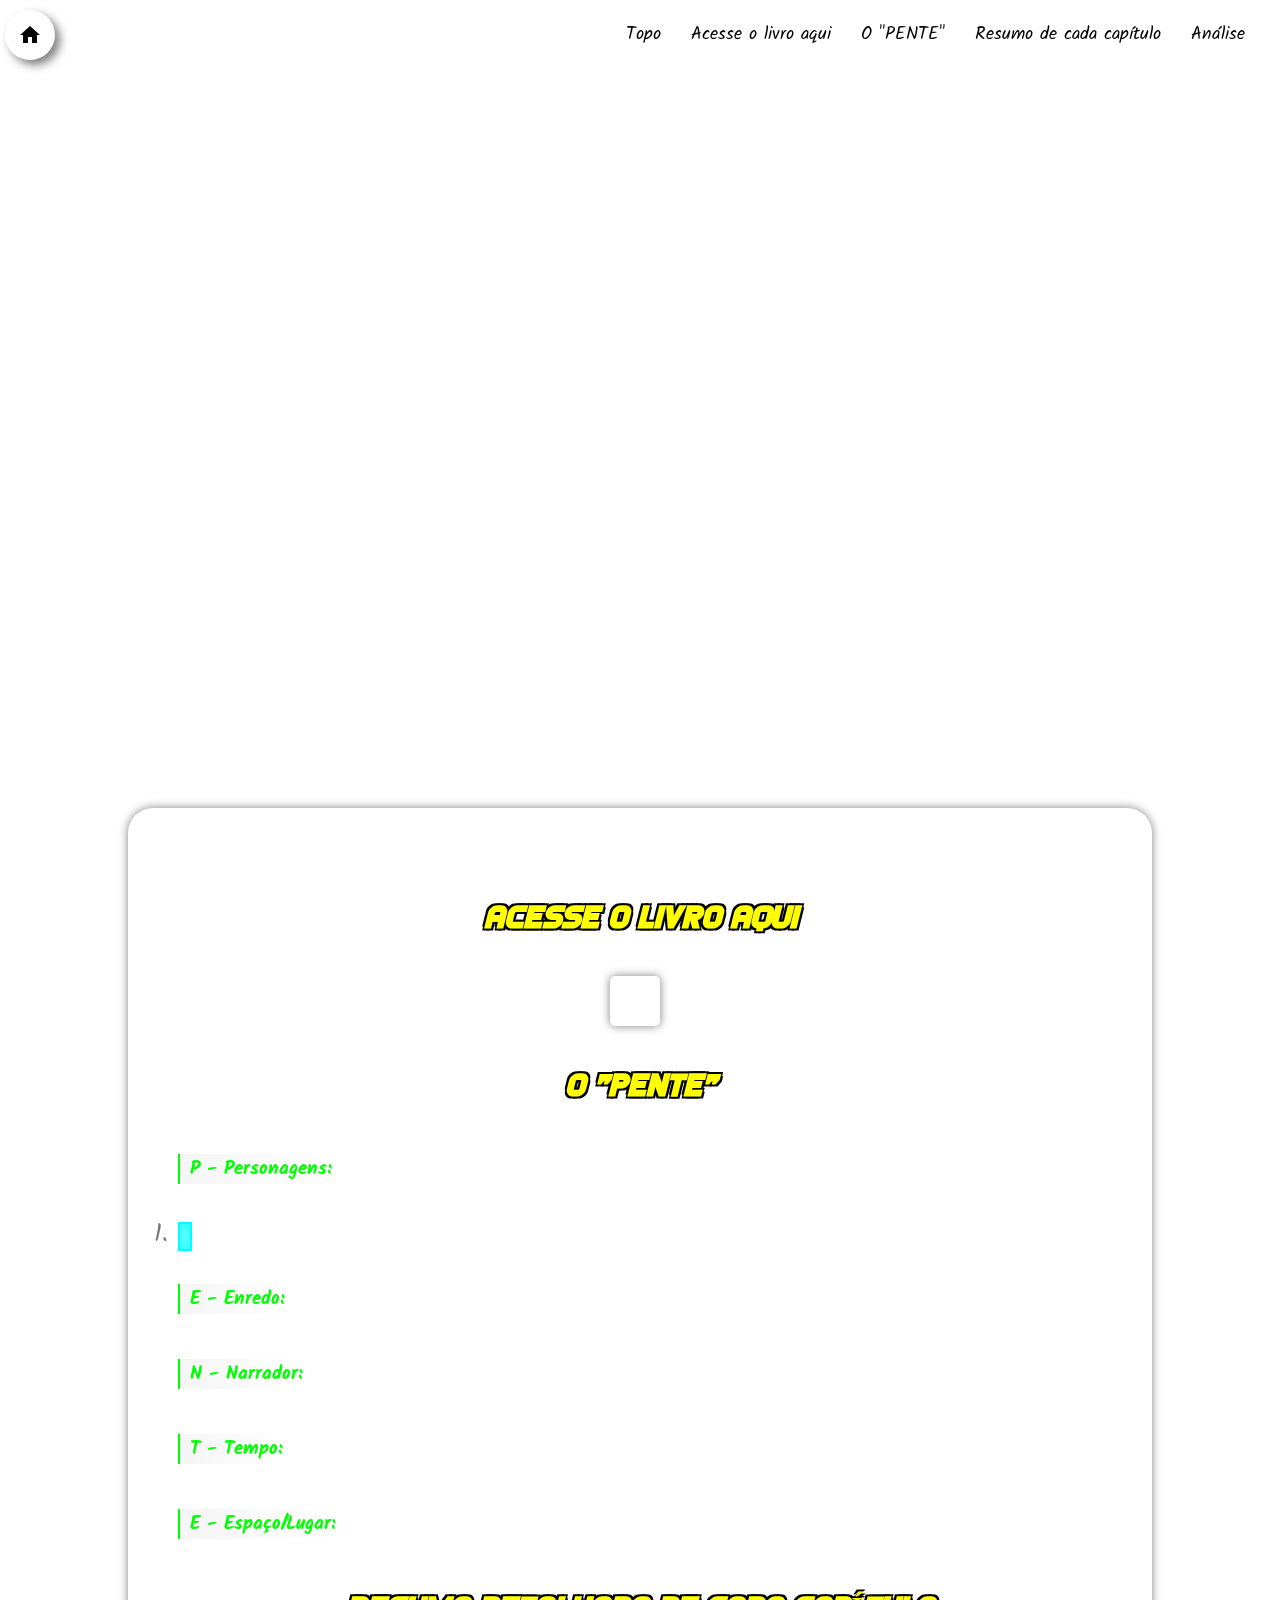
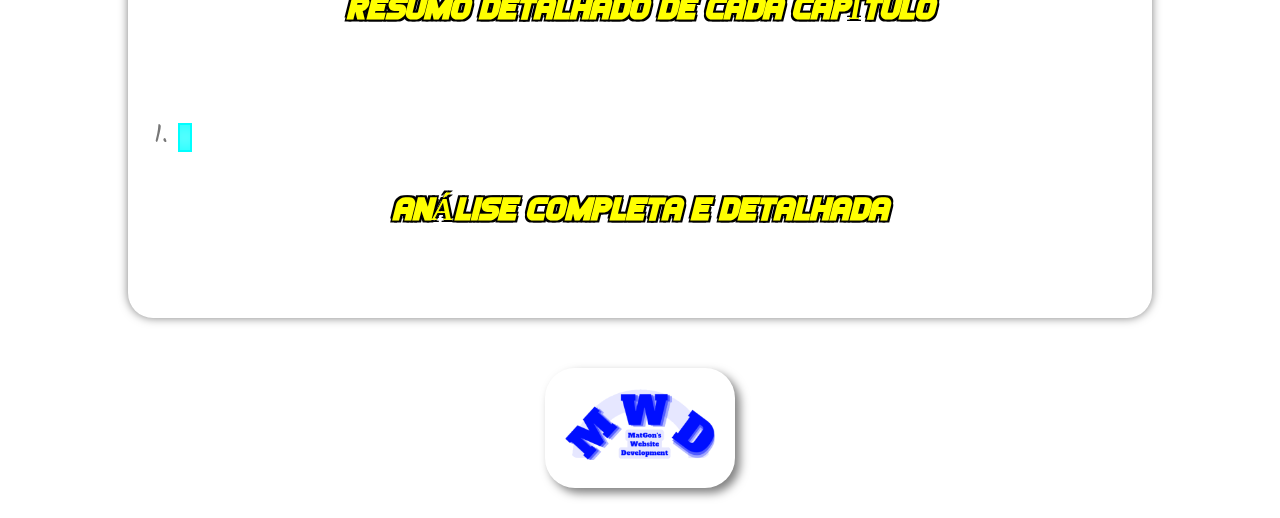
==== modelo/modelo.html @ 91dc2c3b "Initial commit" ====
<!DOCTYPE html>
<html lang="pt-br">

<head>
    <meta charset="UTF-8">
    <meta http-equiv="X-UA-Compatible" content="IE=edge">
    <meta name="viewport" content="width=device-width, initial-scale=1.0">
    <link href="https://fonts.googleapis.com/icon?family=Material+Icons" rel="stylesheet">
    <link rel="shortcut icon" href="../../imagens/android-chrome-192x192.png" type="image/x-icon">
    <link rel="stylesheet" href="../../estilo/livros.css">
    <link rel="stylesheet" href="../../estilo/styleLands.css" media="screen and (orientation:landscape)">
    <title></title>
    <style>
        body {
            background: url("") center center no-repeat fixed;
            background-size: cover;
        }

        header.header-scroll {
            background-image: linear-gradient(135deg, rgba(255, 255, 255, 0.75), rgba(0, 0, 0, 0.75));
        }

        @media screen and (max-width:1050px) {
            header.header-scroll nav ul li {
                background-image: linear-gradient(135deg, rgba(255, 255, 255, 0.75), rgba(0, 0, 0, 0.75));
            }
        }
    </style>
</head>

<body onload="inicia()">
    <div id="fundo-pretot" onclick="menu()"></div>
    <div id="carregando">
        <div style="margin: 20px 0px;" id="carregar"></div>
        <p id="pcarregar">Carregando...</p>
    </div>
    <div id="conteudo">
        <div id="cabeca"></div>
        <header>
            <div id="btn-home" onclick="location.href='../../index.html'"><span class="material-icons">home</span></div>
            <div id="btn-home-cell" onclick="location.href='../../index.html'"><span class="material-icons">home</span></div>
            <div class="logo-header">
                <h1 id="h1-header">Resumo de Livros</h1>
            </div>
            <nav id="menu-div">
                <ul id="uls-livro">
                    <li><a href="#cabeca" onclick="menu()">Topo</a></li>
                    <li><a href="#down-h2" class="abreviar" onclick="menu()">Acesse o livro aqui</a></li>
                    <li><a href="#pente" onclick="menu()">O "PENTE"</a></li>
                    <li><a href="#res-cap" class="abreviar" onclick="menu()">Resumo de cada capítulo</a></li>
                    <li><a href="#analise" class="abreviar" onclick="menu()">Análise</a></li>
                </ul>
            </nav>
            <div id="btn-menu" onclick="menu()"><span class="material-icons" id="menu-icon">menu</span></div>
        </header>
        <div id="divImg">
            <img src="" alt="" class="img-livro" id="img-livro">
        </div>
        <main>
            <h2 id="down-h2">Acesse o livro aqui</h2>
            <div class="down-link">
                <div class="down-icon" onclick="window.open('', '_blank')"><span
                        class="material-icons">download</span></div>
                <a href="" target="_blank"></a>
            </div>
            <h2 id="pente">O "PENTE"</h2>
            <section>
                <h3>P - Personagens:</h3>
                <ol>
                    <li><mark></mark></li>
                </ol>
            </section>
            <section>
                <h3>E - Enredo:</h3>
                <p></p>
            </section>
            <section>
                <h3>N - Narrador:</h3>
                <p></p>
            </section>
            <section>
                <h3>T - Tempo:</h3>
                <p></p>
            </section>
            <section>
                <h3>E - Espaço/Lugar:</h3>
                <p></p>
            </section>
            <section>
                <h2 id="res-cap">Resumo detalhado de cada capítulo</h2>
                <h3></h3>
                <ol>
                    <li>
                        <mark></mark>
                    </li>
                </ol>
            </section>
            <section>
                <h2 id="analise">Análise Completa e Detalhada</h2>
                <p></p>
            </section>
        </main>
        <footer>
            <div id="logodiv">
                <a href="https://github.com/mwd-oficial" target="_blank"><img src="../../imagens/logoMWDt.png" alt=""
                        id="logo"></a>
            </div>
        </footer>
    </div>
    <script src="../../script.js"></script>
    <script>
        var header = document.querySelector("header")
        var imgLivro = document.querySelector("#img-livro")
        document.addEventListener("scroll", function () {
            header.classList.toggle("header-scroll", window.scrollY > 0)
            imgLivro.classList.toggle("img-scroll", window.scrollY > 0)
        })
    </script>
</body>

</html>
---- estilo/livros.css ----
@charset "UTF-8";
@import url('https://fonts.googleapis.com/css2?family=Kalam:wght@300;400;700&display=swap');
@import url('https://fonts.googleapis.com/css2?family=Cabin+Sketch:wght@400;700&display=swap');

@font-face {
    font-family: 'fonth2';
    src: url(../fontes/Games.ttf);
}

* {
    padding: 0;
    margin: 0;
    box-sizing: border-box;
}

:root {
    --link-color: #00f;
    --h2-color: yellow;
    --h3-color: rgb(0, 255, 0);
    --mark-color: #0ff;  
    --lista-livros-color: #ccc;
    --lista-livros-color-hover: #ddd;
}

@media screen and (orientation:portrait) {
    ::-webkit-scrollbar {
        display: none;
    }
    h2 {
        font-size: 1.25em;
    }
    h3 {
        font-size: 1.15em;
    }
}

::-webkit-scrollbar {
    width: 10px;
}

::-webkit-scrollbar-track {
    background-color: lightgray;
}

::-webkit-scrollbar-thumb {
    background-color: #555;
    border-radius: 50px;
}

html, body {
    min-height: 100vh;
    max-width: 100vw;
}

html {
    -webkit-tap-highlight-color: transparent;
    scroll-behavior: smooth;
}

body {
    overflow-x: hidden;
    text-align: justify;
    font-family: 'Kalam', cursive;
}

body::before {
    content: "";
    position: fixed;
    top: 0;
    left: 0;
    width: 100vw;
    height: 100vh;
    backdrop-filter: blur(10px);
    z-index: -1;
}

#conteudo {
    display: none;
}

#carregando {
    position: absolute;
    top: 50vh;
    left: 50vw;
    transform: translate(-50%, -50%);
    display: flex;
    flex-direction: column;
    justify-content: center;
    align-items: center;
    background-color: white;
    min-width: 200px;
    width: 25vw;
    height: 30vh;
    overflow: hidden;
}

#carregar {
    background-color: transparent;
    border-top: 10px solid transparent;
    border-bottom: 10px solid black;
    border-right: 10px solid black;
    border-left: 10px solid black;
    width: 100px;
    height: 100px;
    border-radius: 50%;
    display: flex;
    justify-content: center;
    align-items: center;
    animation: preload .5s linear infinite;
}

#pcarregar {
    font-family: Arial, Helvetica, sans-serif;
    font-weight: bolder;
    background-color: white;
    color: black;
    margin: 0;
}

@keyframes preload {
    to {
        transform: rotate(360deg);
    }
}

#fundo-pretot {
    position: fixed;
    top: 0;
    left: 0;
    width: 100vw;
    height: 100vh;
    z-index: 40;
    display: none;
}

a {
    text-decoration: none;
    color: var(--link-color);
}
a:hover {
    text-decoration: underline;
}
a:active {
    color: var(--link-color);
}
a:visited {
    color: var(--link-color);
}

header {
    background-image: transparent;
    backdrop-filter: none;
    box-shadow: none;
    padding: 0px 5px;
    position: sticky;
    top: 0;
    width: 100vw;
    display: flex;
    justify-content: space-between;
    align-items: center;
    min-height: 66px;
    display: flex;
    justify-content: space-between;
    align-items: center;
    z-index: 50;
    transition-duration: .5s;
}

header ul {
    position: relative;
}

header ul li {
    color: black;
    position: relative;
    list-style: none;
    float: left;
    margin: 0;
}

header ul li a, header ul li a:visited, header ul li a:active  {
    color: #000;
    font-size: 1.1em;
    padding: 20px 15px;
    transition: transform .25s;
    text-decoration: none;
    display: flex;
    justify-content: space-between;
}

header ul li a:hover {
    transform: scale(1.05);
    background-color: rgb(0, 0, 0, .15);
    text-decoration: none;
}

header > nav > ul > li > a, header.header-scroll > nav > ul > li > a {
    border-radius: 15px;
}

header.header-scroll ul li a:hover {
    backdrop-filter: brightness(.9);
    text-decoration: none;
}

#menu-div ul li:nth-child(1) {
    margin-top: 0px;
}

#h1-header {
    color: black;
    padding: 0;
    border-radius: none;
    background-color: transparent;
    font-family: 'Cabin Sketch', cursive;
    transition-duration: .5s;
    opacity: 0;
}

header.header-scroll #h1-header {
    opacity: 1;
}

header.header-scroll {
    backdrop-filter: blur(10px);
    box-shadow: 0px 5px 10px 0px rgba(0, 0, 0, .5);
}

header.header-scroll .img-livro{
    display: none !important;
}

#divImg {
    width: 100vw;
    height: 80vh;
    display: flex;
    justify-content: center;
    align-items: center;
    transition-duration: .5s;
}

.img-livro {
    width: 65vw;
    transition-duration: .5s;
}

.img-livro.img-scroll {
    opacity: 0;
}

#btn-menu, #btn-home, #btn-home-cell {
    display: flex;
    justify-content: center;
    align-items: center;
    background-color: white;
    width: 50px;
    height: 50px;
    border-radius: 50%;
    box-shadow: 5px 5px 10px 0px rgba(0, 0, 0, .5);
    cursor: pointer;
    transition: .5s;
    float: right;
    z-index: 2;
}

header.header-scroll #btn-home {
    transform: translateY(70px);
}

#btn-home, #btnhome-cell {
    position: absolute;
    top: 10px;
    left: 10px;
    transform: translateY(0);
    display: flex;
    justify-content: center;
    align-items: center;
    left: 5px;
    right: 0;
    float: left;
    transition-duration: .1s;
}

#btn-home a {
    color: black;
}
   
#btn-menu, #btn-home-cell {
    display: none;
}

header.header-scroll #btn-menu, header.header-scroll #btn-home-cell {
    background-color: transparent;
    box-shadow: none;
    border-radius: none;
}

@media screen and (max-width:1050px) {
    header ul li a:hover span, header ul li a:not(:hover) span, header ul li a:hover {
        transform: none;
    }
    #btn-menu {
        display: flex;
    }
    #btn-home {
        display: none;
    }
    #btn-home-cell {
        display: flex;
    }
    #menu-div {
        display: none;
    }
    
    header nav {
        position: absolute;
        width: 100vw;
        top: 57px;
        left: 0;
    }
    
    header nav ul li {
        width: 100%;
        background-color: white;
    }

    header ul li a {
        padding: 10px 26px;
    }

    header ul li a:hover {
        padding: 10px 26px;
        backdrop-filter: brightness(1);
    }
    
    header.header-scroll #btn-menu, header.header-scroll #btn-home-cell {
        box-shadow: none !important;
    }
}  

@media screen and (max-width:400px) {
    #h1-header {
        font-size: 1.5em;
    }
}

#btn-menu:hover, #btn-home:hover, #btn-home-cell:hover {
    transform: scale(1.05);
}

nav ul li:nth-child(1) {
    margin-top: 20px;
}

#trecho {
    display: inline-block;
    padding: 10px;
    border-radius: 20px;
    margin: 0;
    position: relative;
    top: 0;
    left: 50%;
    transform: translate(-50%,0);
    background-color: #eee;
}

h1, h2, h3, h4, h5, h6 {
    text-transform: capitalize;
}

h2 {
    text-shadow: 
               -2px -2px 0px #000, 
               -2px 2px 0px #000,                    
                2px -2px 0px #000,                  
                2px 2px 0px #000;
    text-align: center;
    margin: 40px 0px;
    color: var(--h2-color);
    font-size: 1.5em;
    font-family: 'fonth2', cursive;
    font-weight: bolder;
    text-transform: uppercase;
    font-style: italic;
}

h3 {
    display: inline-block;
    background-image: linear-gradient(to right, #f5f5f5, transparent);
    color: var(--h3-color);
    border-left: 2.5px solid var(--h3-color);
    margin: 10px 0px;
    padding: 0 0 0 10px;
}

mark {
    background-color: transparent;
    font-weight: bolder;
    border: 2px solid var(--mark-color);
    box-shadow: 
                inset 0px 0px 20px 0px var(--mark-color);
    padding: 0 5px;
}

main {
    width: 95vw;
    background-color: white;
    margin: 20px auto;
    border-radius: 25px;
    padding: 20px 30px;
    box-shadow: 0px 0px 10px 0px rgba(0, 0, 0, 0.5);
}

section {
    margin-bottom: 25px;
}

li {
    margin: 20px 0;
}

li::marker {
    font-size: 15px;
    color: rgb(119, 119, 119);
}

p {
    margin: 20px 0px;
}

.down-link {
    display: flex;
    justify-content: center;
    align-items: center;
    gap: 10px;
}

.down-icon {
    background-color: white;
    color:var(--link-color);
    width: 50px;
    height: 50px;
    border-radius: 5px;
    box-shadow: 0px 0px 10px 0px rgba(0, 0, 0, 0.5);
    display: flex;
    justify-content: center;
    align-items: center;
    cursor: pointer;
    transition-duration: .5s;
}

.down-icon:hover {
    transform: scale(1.05);
}

.down-icon:hover ~ a {
    text-decoration: underline;
}

footer {
    padding: 30px;
    background-color: transparent;
    display: flex;
    justify-content: center;
    align-items: center;
}

#logodiv {
    padding: 20px;
    border-radius: 30px;
    background-color: white;
    box-shadow: 5px 5px 10px 0px rgba(0, 0, 0, 0.5);
    transition-duration: .5s;
    animation: animaLogo 1s linear infinite;
    transform: scale(1);
    cursor: pointer;
}

#logo {
    background-color: transparent;
    max-width: 150px;
    border-radius: 20px;
    transition-duration: .5s;
}

#logodiv:hover {
    transform: scale(1.1);
}
---- estilo/styleLands.css ----
header {
    padding: 0px 20px;
}

#sobre-div {
    width: 50vw;
    padding: 75px 50px 25px 50px;
}

#btn-sobre-close {
    position: absolute;
    top: 10px;
    right: 10px;
}

#divH1 {
    height: 75vh;
}

h1 {
    font-size: 2.5em;
}

h2 {
    font-size: 2em;
}

main {
    width: 80vw;
    padding: 50px;
}

.img-livro {
    height: 80vh;
    width: initial;
}

li::marker {
    font-size: 25px;
}
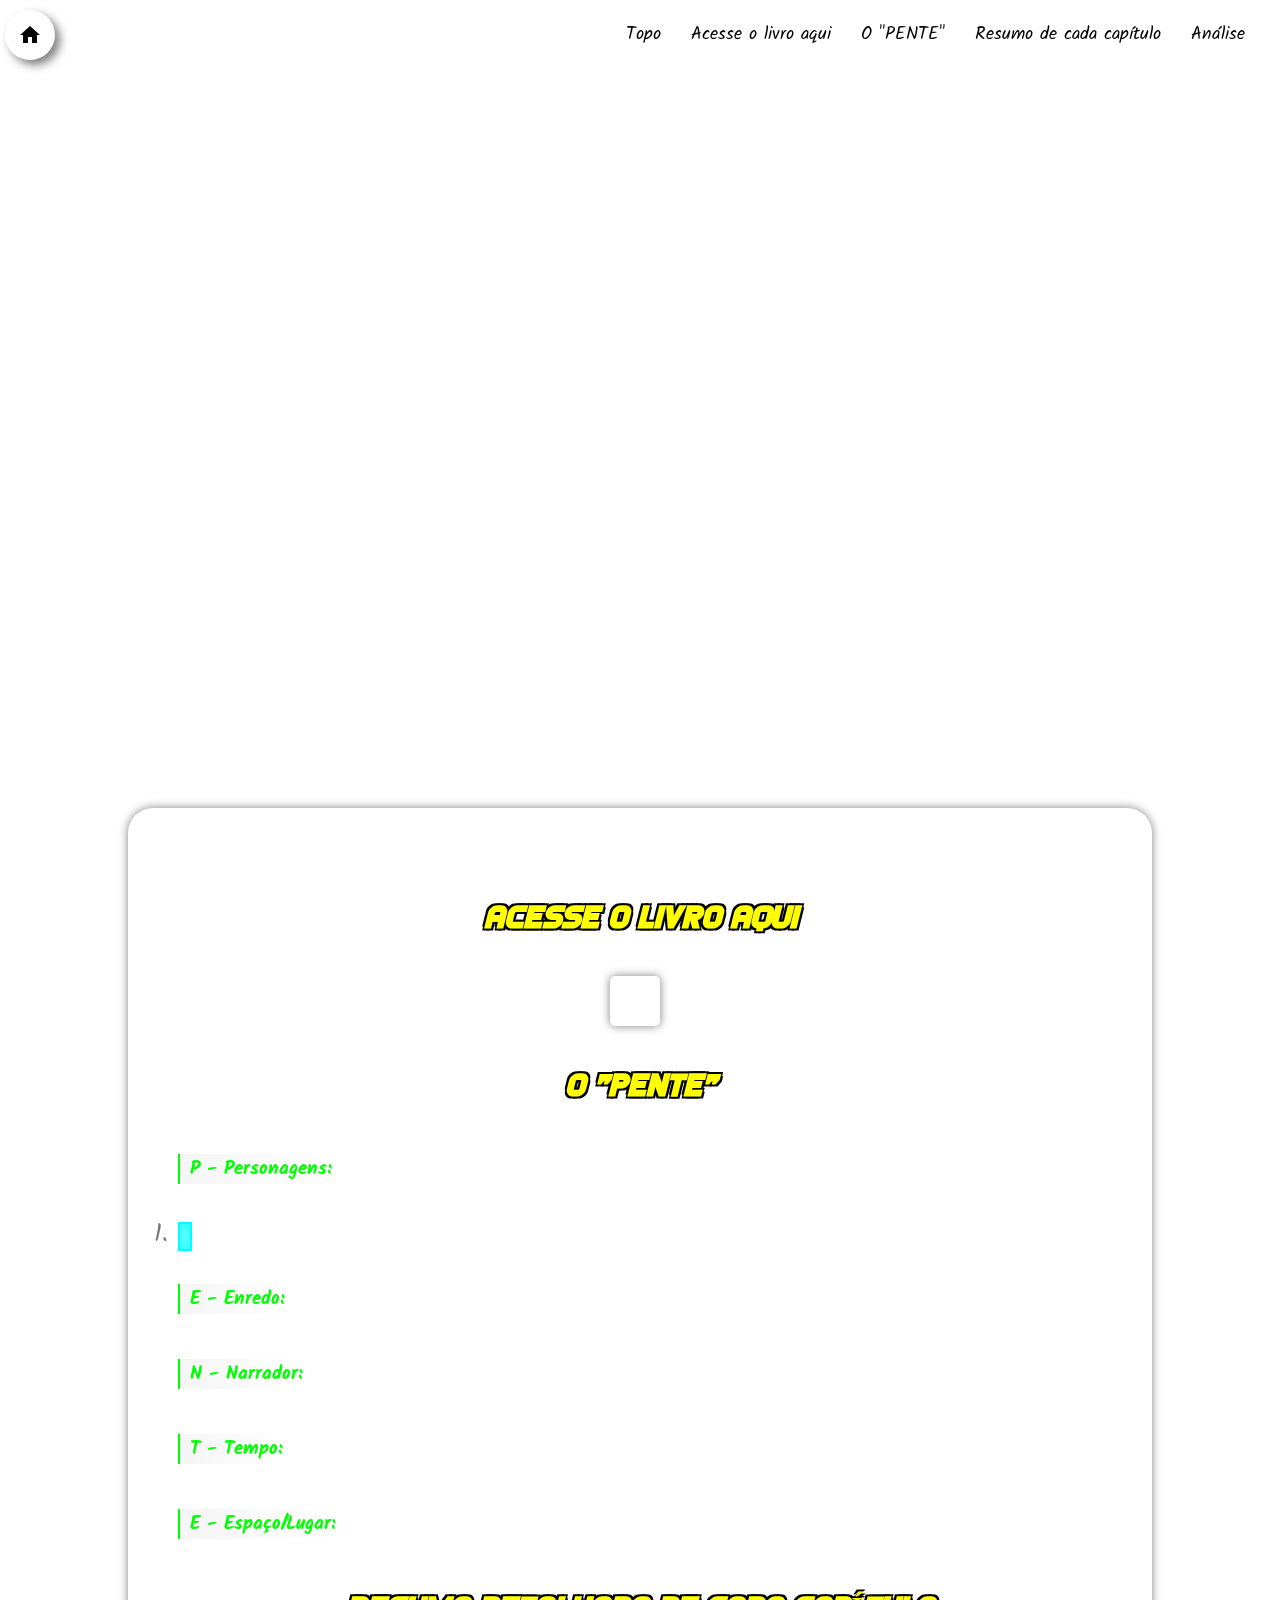
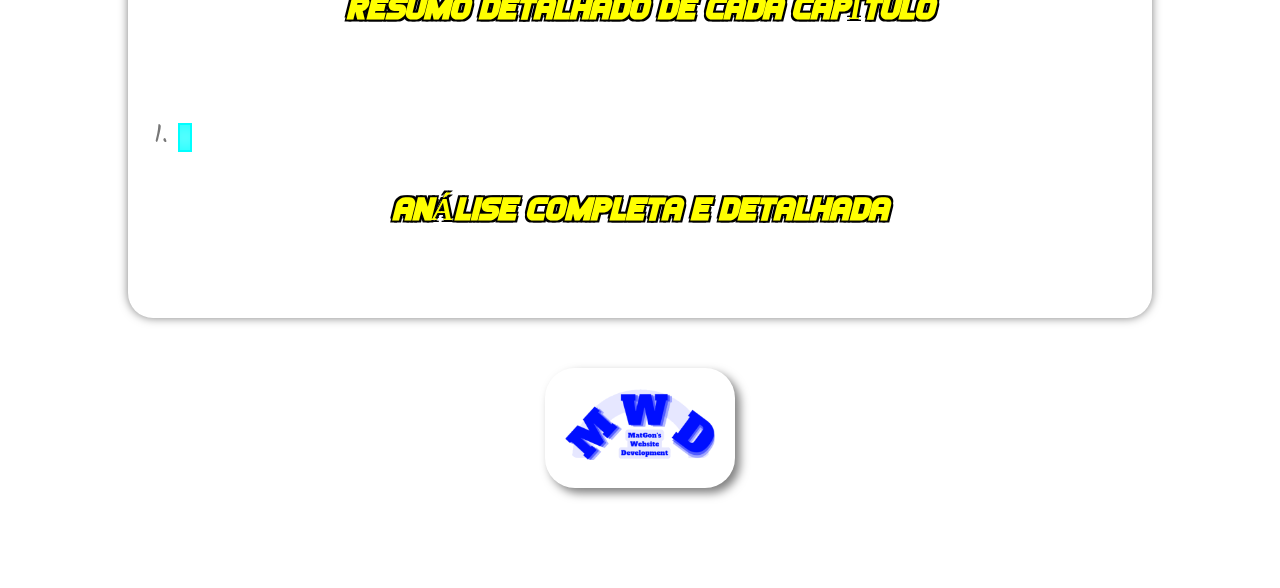
==== commit 8300c41f: "atualizei" ====
--- a/modelo/modelo.html
+++ b/modelo/modelo.html
@@ -11,19 +11,14 @@
     <link rel="stylesheet" href="../../estilo/styleLands.css" media="screen and (orientation:landscape)">
     <title></title>
     <style>
+        :root {
+            --cor-header: #ffffffbf, #000000bf;
+            --cor-progresso: #888888;
+        }
+
         body {
             background: url("") center center no-repeat fixed;
             background-size: cover;
-        }
-
-        header.header-scroll {
-            background-image: linear-gradient(135deg, rgba(255, 255, 255, 0.75), rgba(0, 0, 0, 0.75));
-        }
-
-        @media screen and (max-width:1050px) {
-            header.header-scroll nav ul li {
-                background-image: linear-gradient(135deg, rgba(255, 255, 255, 0.75), rgba(0, 0, 0, 0.75));
-            }
         }
     </style>
 </head>
@@ -36,9 +31,11 @@
     </div>
     <div id="conteudo">
         <div id="cabeca"></div>
+        <div id="btn-home-cell" onclick="location.href='../../index.html'"><span class="material-icons">home</span>
+        </div>
         <header>
+            <div id="progresso-bar"></div>
             <div id="btn-home" onclick="location.href='../../index.html'"><span class="material-icons">home</span></div>
-            <div id="btn-home-cell" onclick="location.href='../../index.html'"><span class="material-icons">home</span></div>
             <div class="logo-header">
                 <h1 id="h1-header">Resumo de Livros</h1>
             </div>
@@ -51,16 +48,25 @@
                     <li><a href="#analise" class="abreviar" onclick="menu()">Análise</a></li>
                 </ul>
             </nav>
-            <div id="btn-menu" onclick="menu()"><span class="material-icons" id="menu-icon">menu</span></div>
         </header>
+        <div id="progresso-circle">
+            <div id="btn-menu" onclick="menu()">
+                <span class="material-icons" id="menu-icon">menu</span>
+            </div>
+            <svg id="circular-chart" viewBox="0 0 36 36">
+                <path id="circle" stroke-dasharray="100, 100" d="M18 2.0845
+          a 15.9155 15.9155 0 0 1 0 31.831
+          a 15.9155 15.9155 0 0 1 0 -31.831" />
+            </svg>
+        </div>
         <div id="divImg">
             <img src="" alt="" class="img-livro" id="img-livro">
         </div>
         <main>
             <h2 id="down-h2">Acesse o livro aqui</h2>
             <div class="down-link">
-                <div class="down-icon" onclick="window.open('', '_blank')"><span
-                        class="material-icons">download</span></div>
+                <div class="down-icon" onclick="window.open('', '_blank')"><span class="material-icons">download</span>
+                </div>
                 <a href="" target="_blank"></a>
             </div>
             <h2 id="pente">O "PENTE"</h2>
--- a/estilo/livros.css
+++ b/estilo/livros.css
@@ -17,7 +17,7 @@
     --link-color: #00f;
     --h2-color: yellow;
     --h3-color: rgb(0, 255, 0);
-    --mark-color: #0ff;  
+    --mark-color: #0ff;
     --lista-livros-color: #ccc;
     --lista-livros-color-hover: #ddd;
 }
@@ -26,9 +26,11 @@
     ::-webkit-scrollbar {
         display: none;
     }
+
     h2 {
         font-size: 1.25em;
     }
+
     h3 {
         font-size: 1.15em;
     }
@@ -47,7 +49,8 @@
     border-radius: 50px;
 }
 
-html, body {
+html,
+body {
     min-height: 100vh;
     max-width: 100vw;
 }
@@ -137,12 +140,15 @@
     text-decoration: none;
     color: var(--link-color);
 }
+
 a:hover {
     text-decoration: underline;
 }
+
 a:active {
     color: var(--link-color);
 }
+
 a:visited {
     color: var(--link-color);
 }
@@ -156,11 +162,10 @@
     top: 0;
     width: 100vw;
     display: flex;
-    justify-content: space-between;
-    align-items: center;
-    min-height: 66px;
-    display: flex;
-    justify-content: space-between;
+    justify-content: center;
+    align-items: center;
+    min-height: 45px;
+    display: flex;
     align-items: center;
     z-index: 50;
     transition-duration: .5s;
@@ -178,7 +183,9 @@
     margin: 0;
 }
 
-header ul li a, header ul li a:visited, header ul li a:active  {
+header ul li a,
+header ul li a:visited,
+header ul li a:active {
     color: #000;
     font-size: 1.1em;
     padding: 20px 15px;
@@ -194,7 +201,8 @@
     text-decoration: none;
 }
 
-header > nav > ul > li > a, header.header-scroll > nav > ul > li > a {
+header>nav>ul>li>a,
+header.header-scroll>nav>ul>li>a {
     border-radius: 15px;
 }
 
@@ -224,9 +232,14 @@
 header.header-scroll {
     backdrop-filter: blur(10px);
     box-shadow: 0px 5px 10px 0px rgba(0, 0, 0, .5);
-}
-
-header.header-scroll .img-livro{
+    background-image: linear-gradient(135deg, var(--cor-header));
+}
+
+header.header-scroll nav ul li {
+    background-image: linear-gradient(135deg, var(--cor-header));
+}
+
+header.header-scroll .img-livro {
     display: none !important;
 }
 
@@ -248,7 +261,64 @@
     opacity: 0;
 }
 
-#btn-menu, #btn-home, #btn-home-cell {
+header.header-scroll ~ #progresso-circle #btn-menu, header.header-scroll ~ #progresso-bar #btn-menu {
+    background-image: linear-gradient(135deg, var(--cor-header));
+    box-shadow: none;
+}
+
+#progresso-bar {
+    position: absolute;
+    top: 0;
+    left: 0;
+    height: 5px;
+    max-width: 100vw;
+    background-color: var(--cor-progresso);
+    display: none;
+}
+
+#progresso-circle {
+    width: 75px;
+    height: 75px;
+    display: flex;
+    justify-content: center;
+    align-items: center;
+    position: fixed;
+    bottom: 10px;
+    left: 50%;
+    transform: translateX(-50%);
+    border-radius: 50%;
+    z-index: 9999;
+}
+
+#circular-chart {
+    position: absolute;
+    display: block;
+    max-width: 75px;
+    max-height: 75px;
+}
+
+#circle {
+    fill: none;
+    stroke: var(--cor-progresso);
+    stroke-width: 3.8;
+    stroke-dasharray: 0, 100;
+}
+
+#btn-menu {
+    justify-content: center;
+    align-items: center;
+    background-color: white;
+    width: 60px;
+    height: 60px;
+    border-radius: 50%;
+    box-shadow: 5px 5px 10px 0px rgba(0, 0, 0, .5);
+    cursor: pointer;
+    transition: .5s;
+    z-index: 2;
+    display: none;
+}
+
+#btn-home {
     display: flex;
     justify-content: center;
     align-items: center;
@@ -267,7 +337,7 @@
     transform: translateY(70px);
 }
 
-#btn-home, #btnhome-cell {
+#btn-home {
     position: absolute;
     top: 10px;
     left: 10px;
@@ -281,44 +351,74 @@
     transition-duration: .1s;
 }
 
+#btn-home-cell {
+    position: fixed;
+    bottom: 10px;
+    left: 10px;
+    display: flex;
+    justify-content: center;
+    align-items: center;
+    background-color: white;
+    width: 50px;
+    height: 50px;
+    border-radius: 50%;
+    box-shadow: 5px 5px 10px 0px rgba(0, 0, 0, .5);
+    cursor: pointer;
+    transition: .5s;
+    z-index: 2;
+}
+
 #btn-home a {
     color: black;
 }
-   
-#btn-menu, #btn-home-cell {
+
+#btn-menu,
+#btn-home-cell {
     display: none;
 }
 
-header.header-scroll #btn-menu, header.header-scroll #btn-home-cell {
+header.header-scroll #btn-menu,
+header.header-scroll #btn-home-cell {
     background-color: transparent;
     box-shadow: none;
     border-radius: none;
 }
 
 @media screen and (max-width:1050px) {
-    header ul li a:hover span, header ul li a:not(:hover) span, header ul li a:hover {
+
+    header ul li a:hover span,
+    header ul li a:not(:hover) span,
+    header ul li a:hover {
         transform: none;
     }
+
     #btn-menu {
         display: flex;
     }
+
     #btn-home {
         display: none;
     }
+
     #btn-home-cell {
         display: flex;
     }
+
     #menu-div {
         display: none;
     }
-    
+
     header nav {
         position: absolute;
         width: 100vw;
-        top: 57px;
+        top: 0px;
         left: 0;
     }
-    
+
+    header.header-scroll nav {
+        top: 45px;
+    }
+
     header nav ul li {
         width: 100%;
         background-color: white;
@@ -332,11 +432,12 @@
         padding: 10px 26px;
         backdrop-filter: brightness(1);
     }
-    
-    header.header-scroll #btn-menu, header.header-scroll #btn-home-cell {
+
+    header.header-scroll #btn-menu,
+    header.header-scroll #btn-home-cell {
         box-shadow: none !important;
     }
-}  
+}
 
 @media screen and (max-width:400px) {
     #h1-header {
@@ -344,7 +445,8 @@
     }
 }
 
-#btn-menu:hover, #btn-home:hover, #btn-home-cell:hover {
+#btn-home:hover,
+#btn-home-cell:hover {
     transform: scale(1.05);
 }
 
@@ -360,7 +462,7 @@
     position: relative;
     top: 0;
     left: 50%;
-    transform: translate(-50%,0);
+    transform: translate(-50%, 0);
     background-color: #eee;
 }
 
@@ -369,11 +471,11 @@
 }
 
 h2 {
-    text-shadow: 
-               -2px -2px 0px #000, 
-               -2px 2px 0px #000,                    
-                2px -2px 0px #000,                  
-                2px 2px 0px #000;
+    text-shadow:
+        -2px -2px 0px #000,
+        -2px 2px 0px #000,
+        2px -2px 0px #000,
+        2px 2px 0px #000;
     text-align: center;
     margin: 40px 0px;
     color: var(--h2-color);
@@ -393,12 +495,19 @@
     padding: 0 0 0 10px;
 }
 
+h4 {
+    display: inline-block;
+    padding: 2px;
+    color: #f00;
+    border-bottom: 2px dashed #f00;
+}
+
 mark {
     background-color: transparent;
     font-weight: bolder;
     border: 2px solid var(--mark-color);
-    box-shadow: 
-                inset 0px 0px 20px 0px var(--mark-color);
+    box-shadow:
+        inset 0px 0px 20px 0px var(--mark-color);
     padding: 0 5px;
 }
 
@@ -437,7 +546,7 @@
 
 .down-icon {
     background-color: white;
-    color:var(--link-color);
+    color: var(--link-color);
     width: 50px;
     height: 50px;
     border-radius: 5px;
@@ -453,12 +562,12 @@
     transform: scale(1.05);
 }
 
-.down-icon:hover ~ a {
+.down-icon:hover~a {
     text-decoration: underline;
 }
 
 footer {
-    padding: 30px;
+    padding: 30px 0 100px 0;
     background-color: transparent;
     display: flex;
     justify-content: center;
--- a/estilo/styleLands.css
+++ b/estilo/styleLands.css
@@ -1,5 +1,19 @@
 header {
     padding: 0px 20px;
+    min-height: 66px;
+    justify-content: space-between;
+}
+
+header.header-scroll nav ul li {
+    background-image: none;
+}
+
+#progresso-bar {
+    display: block;
+}
+
+#progresso-circle {
+    display: none;
 }
 
 #sobre-div {
